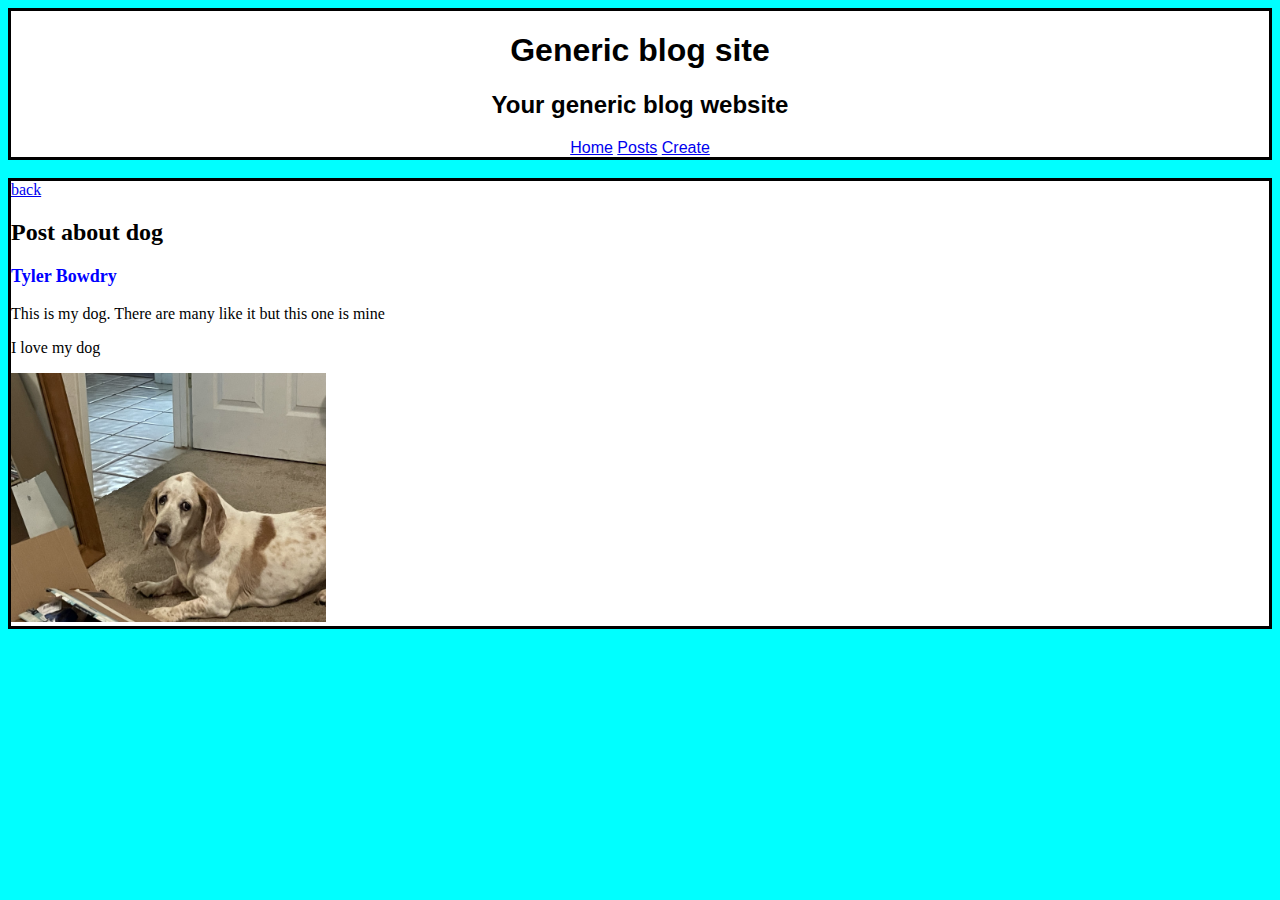
==== post.html @ 18f2b104 "first commmit" ====
<!DOCTYPE html>
<html>
<head>
    <link href="style.css" rel="stylesheet" type="text/css" />
<title>Post Page</title>
</head>
<body>
    <div style="font-family: sans-serif; text-align:center;" class="heading">
        <h1>Generic blog site</h1>
        <h2>Your generic blog website</h2>
        <a href="index.html">Home</a> <a href="posts.html">Posts</a>  <a href="create.html">Create</a>
        </div>
        <br>
    <div class="box2">
        <a href="posts.html">back</a>
        <br>
        <h2>Post about dog</h2>
        <h3 style="color: Blue;font-size: large;">Tyler Bowdry</h3>
        <p>This is my dog. There are many like it but this one is mine</p>
        <p>I love my dog</p>
        <img src="images/dog.jpg" alt="this is my dog" width=25%; height=25%>
    </div>
</body>
</html>
---- style.css ----
.heading{
    text-align: center;
    border-style: solid;
    background-color: white;
  }

.box {
    background: white;
    border-style: solid;
    width: 50%;
    height: auto;
    margin: auto;
  }

.box2 {
    background: white;
    border-style: solid;
    margin: auto;
}

body {
    background: aqua;
}
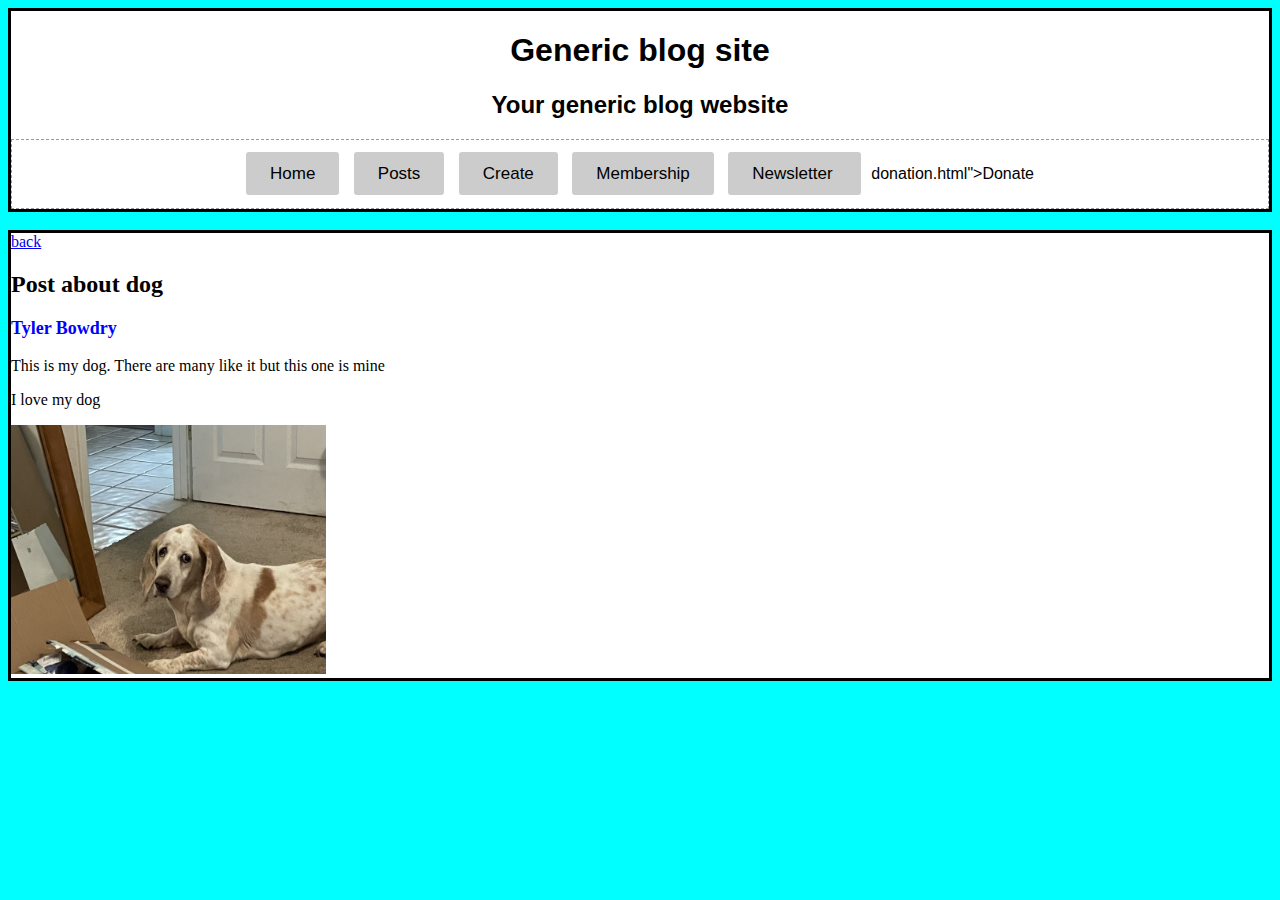
==== commit 051f541c: "Assignment 4" ====
--- a/post.html
+++ b/post.html
@@ -1,6 +1,7 @@
 <!DOCTYPE html>
 <html>
 <head>
+    <meta name="viewport" content="width=device-width, initial-scale=1.0">
     <link href="style.css" rel="stylesheet" type="text/css" />
 <title>Post Page</title>
 </head>
@@ -8,7 +9,9 @@
     <div style="font-family: sans-serif; text-align:center;" class="heading">
         <h1>Generic blog site</h1>
         <h2>Your generic blog website</h2>
-        <a href="index.html">Home</a> <a href="posts.html">Posts</a>  <a href="create.html">Create</a>
+        <div class="menu1">
+            <a href="index.html">Home</a> <a href="posts.html">Posts</a>  <a href="create.html">Create</a> <a href="membership.html">Membership</a> <a href="newsletter.html">Newsletter </a>donation.html">Donate</a>
+        </div>
         </div>
         <br>
     <div class="box2">
--- a/style.css
+++ b/style.css
@@ -21,3 +21,31 @@
 body {
     background: aqua;
 }
+
+.img {
+  text-align: left;
+  float:left;
+}
+
+.img2 {
+  text-align: right;
+  width: 25px;
+  height: 25px;
+}
+
+.menu1{ padding:24px; border:#999 1px dashed; }
+      .menu1 > a{
+        font-family:Arial, Helvetica, sans-serif;
+        font-size:17px;
+        background: #cccccc;
+        padding: 12px 24px;
+        color:black;
+        margin-right: 10px;
+        text-decoration: none;
+        border-radius: 3px;
+        transition: 0.3s linear 0s, color 0.3s linear 0s;
+      }
+      .menu1 > a:hover{
+        background: #400080;
+        color:white;
+      }
